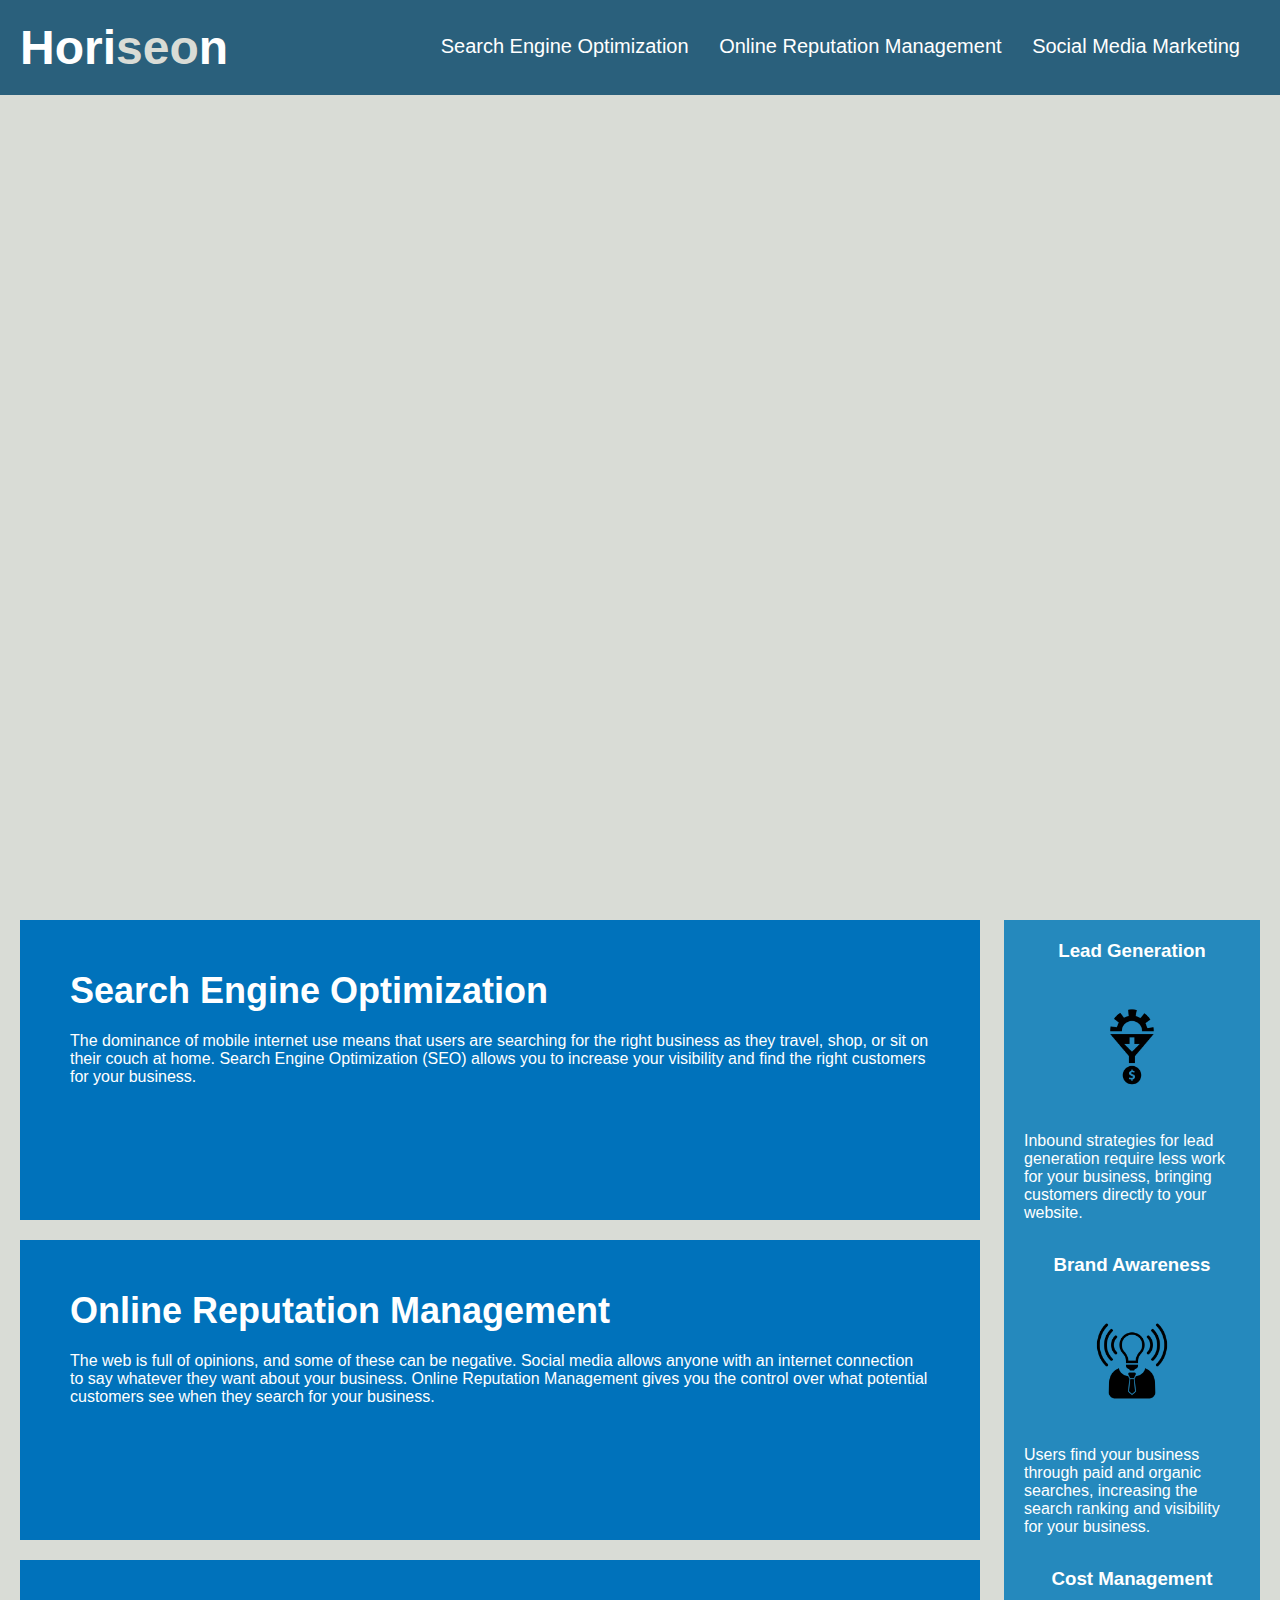
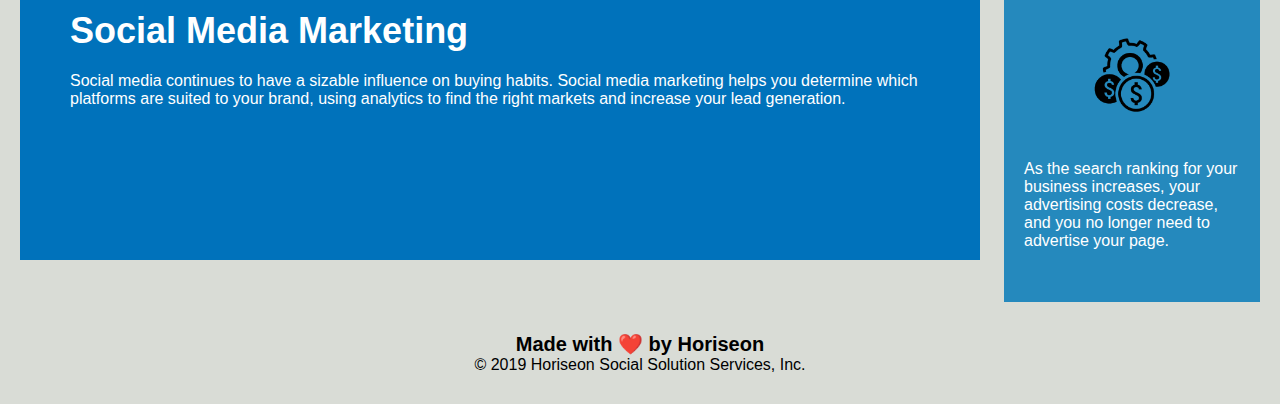
==== docs/index.html @ 09bee557 "README" ====
<!DOCTYPE html>
<html lang="en-us">

<head>
    <meta charset="UTF-8" />
    <link rel="stylesheet" href="./assets/css/style.css">
    <title>Horiseon</title>
</head>

<body>
<!-- Header -->
    <header>
        <h1>Hori<span class="seo">seo</span>n</h1>
        <nav>
            <ul>
                <li>
                    <a href="#search-engine-optimization">Search Engine Optimization</a>
                </li>
                <li>
                    <a href="#online-reputation-management">Online Reputation Management</a>
                </li>
                <li>
                    <a href="#social-media-marketing">Social Media Marketing</a>
                </li>
            </ul>
        </nav>
    </header>
<!-- Hero -->
    <div class="hero"></div>
<!-- Content -->
    <section class="content">
        <div id="search-engine-optimization" class="content-sub">
            <img class="float-left" src="./assets/images/search-engine-optimization.jpg" alt="" />
            <h2>Search Engine Optimization</h2>
            <p>
                The dominance of mobile internet use means that users are searching for the right business as they travel, shop, or sit on their couch at home. Search Engine Optimization (SEO) allows you to increase your visibility and find the right customers for your business.
            </p>
        </div>
        <div id="online-reputation-management" class="content-sub">
            <img class="float-right" src="./assets/images/online-reputation-management.jpg" alt="" />
            <h2>Online Reputation Management</h2>
            <p>
                The web is full of opinions, and some of these can be negative. Social media allows anyone with an internet connection to say whatever they want about your business. Online Reputation Management gives you the control over what potential customers see when they search for your business.
            </p>
        </div>
        <div id="social-media-marketing" class="content-sub">
            <img class="float-left" src="./assets/images/social-media-marketing.jpg" alt="" />
            <h2>Social Media Marketing</h2>
            <p>
                Social media continues to have a sizable influence on buying habits. Social media marketing helps you determine which platforms are suited to your brand, using analytics to find the right markets and increase your lead generation.
            </p>
        </div>
    </section>
<!-- Benefits -->
    <section class="benefits">
        <div class="benefit-sub">
            <h3>Lead Generation</h3>
            <img src="./assets/images/lead-generation.png" alt="" />
            <p>
                Inbound strategies for lead generation require less work for your business, bringing customers directly to your website.
            </p>
        </div>
        <div class="benefit-sub">
            <h3>Brand Awareness</h3>
            <img src="./assets/images/brand-awareness.png" alt="" />
            <p>
                Users find your business through paid and organic searches, increasing the search ranking and visibility for your business.
            </p>
        </div>
        <div class="benefit-sub">
            <h3>Cost Management</h3>
            <img src="./assets/images/cost-management.png" alt="" />
            <p>
                As the search ranking for your business increases, your advertising costs decrease, and you no longer need to advertise your page.
            </p>
        </div>
    </section>
<!-- Footer -->
    <footer>
        <h4>Made with ❤️️ by Horiseon</h4>
        <p>
            &copy; 2019 Horiseon Social Solution Services, Inc.
        </p>
    </footer>
</body>

</html>
---- docs/assets/css/style.css ----
* {
    box-sizing: border-box;
    padding: 0;
    margin: 0;
}

body {
    background-color: #d9dcd6;
}

p {
    font-size: 16px;
}

a {
    color: #ffffff;
    text-decoration: none;
}

.float-left {
    float: left;
    margin-right: 25px;
}

.float-right {
    float: right;
    margin-left: 25px;
}

/* Header */
header {
    padding: 20px;
    font-family: 'Trebuchet MS', 'Lucida Sans Unicode', 'Lucida Grande', 'Lucida Sans', Arial, sans-serif;
    background-color: #2a607c;
    color: #ffffff;
}

header h1 {
    display: inline-block;
    font-size: 48px;
}

header h1 .seo {
    color: #d9dcd6;
}

header nav {
    padding-top: 15px;
    margin-right: 20px;
    float: right;
    font-family: 'Gill Sans', 'Gill Sans MT', 'Calibri', 'Trebuchet MS', sans-serif;
    font-size: 20px;
}

header nav ul {
    list-style: none
}

header nav ul li {
    margin-left: 25px;
    display: inline-block;
}

/* Hero */
.hero {
    height: 800px;
    width: 100%;
    margin-bottom: 25px;
    background-image: url("../images/digital-marketing-meeting.jpg");
    background-size: cover;
    background-position: center;
}

/* Content */
.content {
    width: 75%;
    display: inline-block;
    margin-left: 20px;
}

.content-sub {
    margin-bottom: 20px;
    padding: 50px;
    height: 300px;
    font-family: 'Gill Sans', 'Gill Sans MT', 'Calibri', 'Trebuchet MS', sans-serif;
    background-color: #0072bb;
    color: #ffffff;
}

.content-sub img {
    max-height: 200px;
}

.content-sub h2 {
    margin-bottom: 20px;
    font-size: 36px;
}

/* Benefits */
.benefits {
    margin-right: 20px;
    padding: 20px;
    clear: both;
    float: right;
    width: 20%;
    height: 100%;
    font-family: 'Gill Sans', 'Gill Sans MT', 'Calibri', 'Trebuchet MS', sans-serif;
    background-color: #2589bd;
}

.benefit-sub {
    margin-bottom: 32px;
    color: #ffffff;
}

.benefit-sub h3 {
    margin-bottom: 10px;
    text-align: center;
}

.benefit-sub img {
    display: block;
    margin: 10px auto;
    max-width: 150px;
}

/* Footer */
footer {
    padding: 30px;
    clear: both;
    font-family: 'Trebuchet MS', 'Lucida Sans Unicode', 'Lucida Grande', 'Lucida Sans', Arial, sans-serif;
    text-align: center;
}

footer h4 {
    font-size: 20px;
}
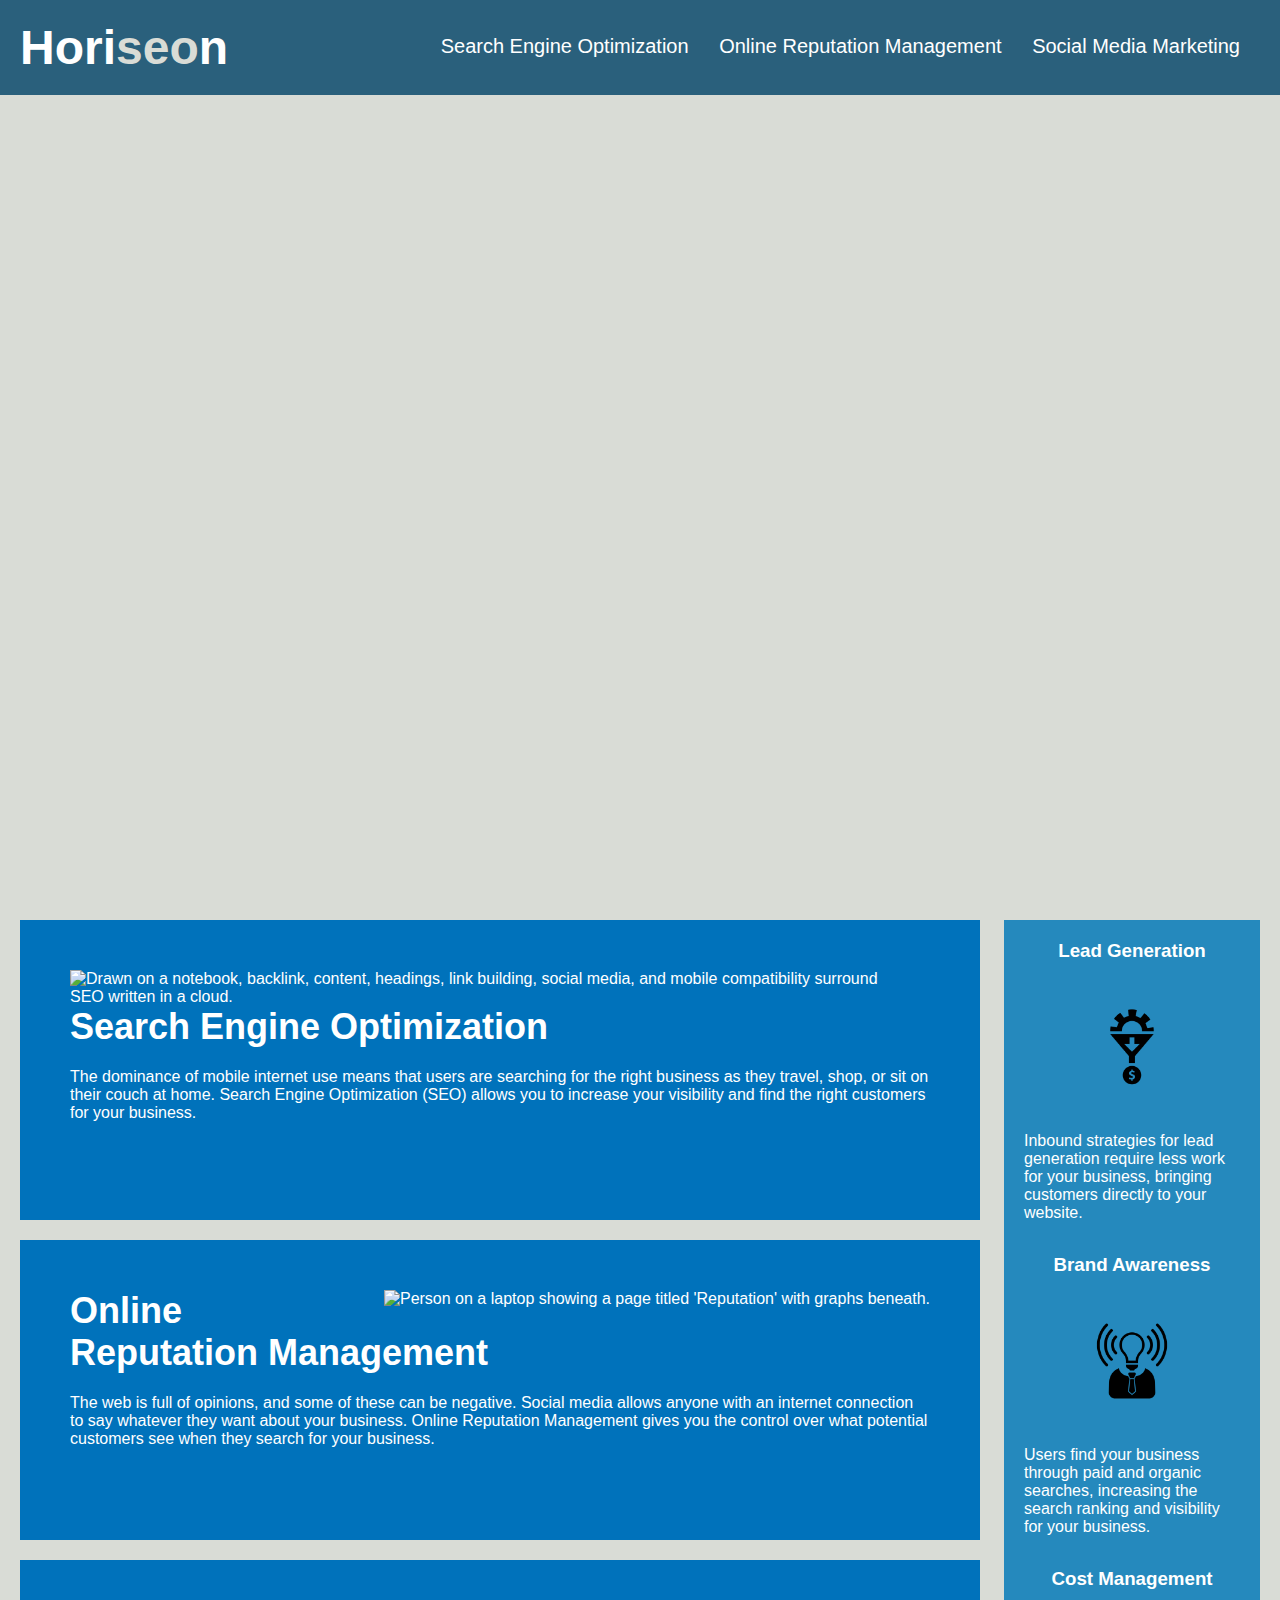
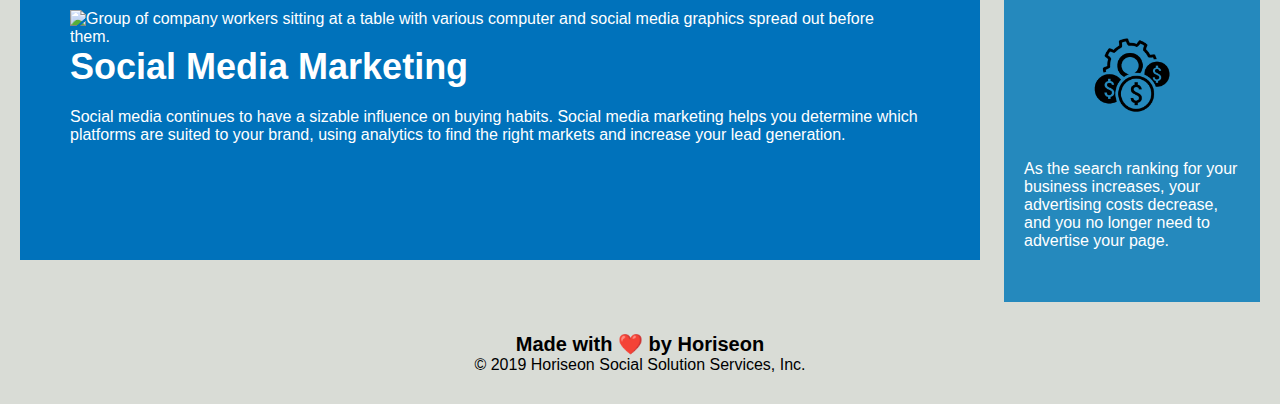
==== commit 7ada8f7c: "added alt text" ====
--- a/docs/index.html
+++ b/docs/index.html
@@ -30,21 +30,21 @@
 <!-- Content -->
     <section class="content">
         <div id="search-engine-optimization" class="content-sub">
-            <img class="float-left" src="./assets/images/search-engine-optimization.jpg" alt="" />
+            <img class="float-left" src="./assets/images/search-engine-optimization.jpg" alt="Drawn on a notebook, backlink, content, headings, link building, social media, and mobile compatibility surround SEO written in a cloud." />
             <h2>Search Engine Optimization</h2>
             <p>
                 The dominance of mobile internet use means that users are searching for the right business as they travel, shop, or sit on their couch at home. Search Engine Optimization (SEO) allows you to increase your visibility and find the right customers for your business.
             </p>
         </div>
         <div id="online-reputation-management" class="content-sub">
-            <img class="float-right" src="./assets/images/online-reputation-management.jpg" alt="" />
+            <img class="float-right" src="./assets/images/online-reputation-management.jpg" alt="Person on a laptop showing a page titled 'Reputation' with graphs beneath." />
             <h2>Online Reputation Management</h2>
             <p>
                 The web is full of opinions, and some of these can be negative. Social media allows anyone with an internet connection to say whatever they want about your business. Online Reputation Management gives you the control over what potential customers see when they search for your business.
             </p>
         </div>
         <div id="social-media-marketing" class="content-sub">
-            <img class="float-left" src="./assets/images/social-media-marketing.jpg" alt="" />
+            <img class="float-left" src="./assets/images/social-media-marketing.jpg" alt="Group of company workers sitting at a table with various computer and social media graphics spread out before them." />
             <h2>Social Media Marketing</h2>
             <p>
                 Social media continues to have a sizable influence on buying habits. Social media marketing helps you determine which platforms are suited to your brand, using analytics to find the right markets and increase your lead generation.
@@ -84,4 +84,4 @@
     </footer>
 </body>
 
-</html>
+</html>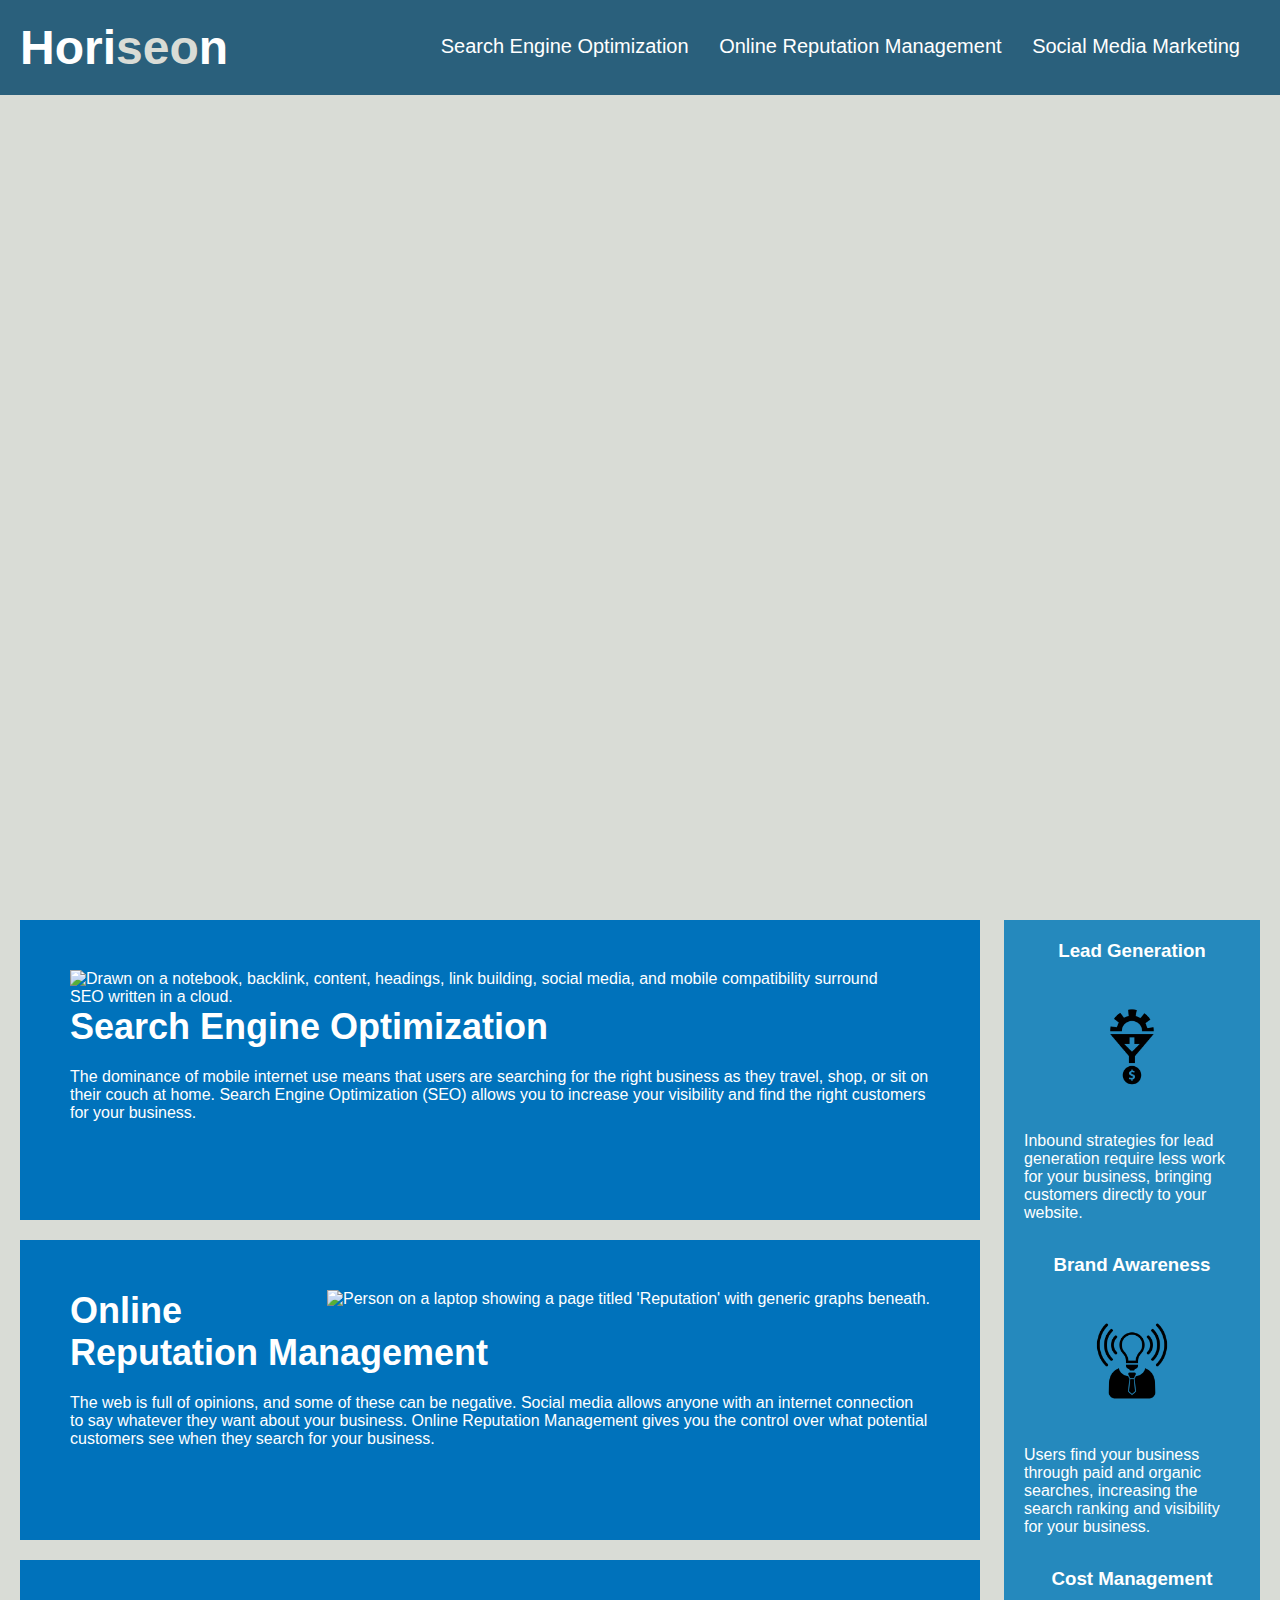
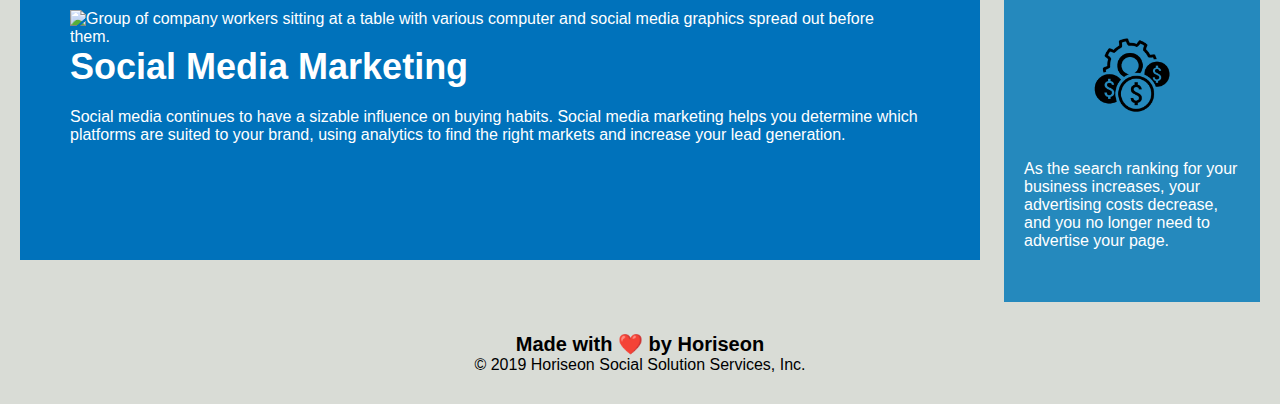
==== commit 735c1a2b: "updated img alt text" ====
--- a/docs/index.html
+++ b/docs/index.html
@@ -37,7 +37,7 @@
             </p>
         </div>
         <div id="online-reputation-management" class="content-sub">
-            <img class="float-right" src="./assets/images/online-reputation-management.jpg" alt="Person on a laptop showing a page titled 'Reputation' with graphs beneath." />
+            <img class="float-right" src="./assets/images/online-reputation-management.jpg" alt="Person on a laptop showing a page titled 'Reputation' with generic graphs beneath." />
             <h2>Online Reputation Management</h2>
             <p>
                 The web is full of opinions, and some of these can be negative. Social media allows anyone with an internet connection to say whatever they want about your business. Online Reputation Management gives you the control over what potential customers see when they search for your business.
